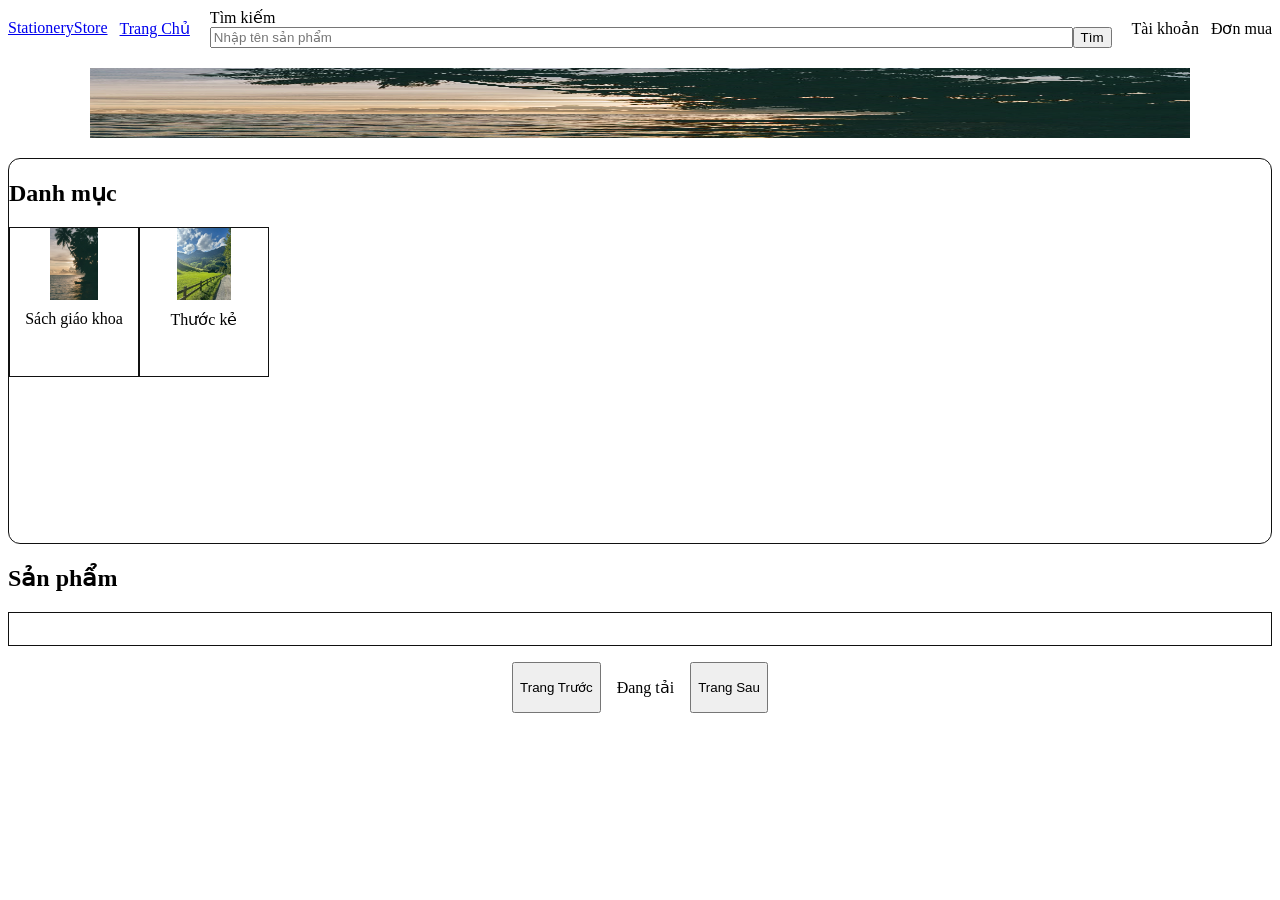
==== src/main/resources/static/index.html @ 12d90118 "Initial StationeryStore project" ====
<!doctype html>
<html lang="vi">
<head>
    <meta charset="UTF-8">
    <meta name="viewport" content="width=device-width, initial-scale=1">
    <title>StationeryStore</title>
    <link rel="stylesheet" href="style.css">
    <script src="app.js" defer></script>
</head>
<body>
    <div class="main">
        <header class="header-site">
            <div class="header-row">
                <nav class="header-links">
                    <a class="brand" href="/">StationeryStore</a>
                    <a href="/">Trang Chủ</a>
                </nav>
                <form role="search" id="search-form">
                    <label class="sr-only" for="search-input">Tìm kiếm</label>
                    <div class="search-field">
                        <input type="search" name="keyword" id="search-input" autocomplete="off" placeholder="Nhập tên sản phẩm">
                        <button type="submit" id="search-submit">Tìm</button>
                    </div>
                    <ul id="suggestions" hidden="hidden"></ul>
                </form>
                <div class="header-links">
                    <span>Tài khoản</span>
                    <span>Đơn mua</span>
                </div>
            </div>
        </header>
        <section class="hero-banner">
            <img src="./Images/pic1.jpg" alt="Ảnh thiên nhiên" >
            <img src="./Images/pic2.jpg" alt="Ảnh thiên nhiên" hidden>
        </section>
        <section class="categories bordered">
            <h2>Danh mục</h2>
            <ul>
                <li>
                    <img src="./Images/pic1.jpg" alt="ảnh">
                    <span>Sách giáo khoa</span>
                </li>
                <li>
                    <img src="./Images/pic2.jpg" alt="" >
                    <span>Thước kẻ</span>
                </li>
            </ul>
        </section>
        <section>
            <h2>Sản phẩm</h2>
            <div class="product-grid">
            </div>
            <nav class="product-pagination">
                <button type="button" id="previous-page">Trang Trước</button>
                <p id="page-info">Đang tải</p>
                <button type="button"  id="next-page">Trang Sau</button>
            </nav>
        </section>
    </div>
</body>
</html>
---- src/main/resources/static/style.css ----
:root{
    --xanh-nhat:#e9f3ed;
}
.bordered{
    border-radius: 12px;
    border: 1px solid #111;
}
.header-row{
    display: flex;
    align-items: center;
    gap: 20px; /*gap là tạo khoảng cách giữa các phần tử giữa các phần tử con bên trong phần tử cha*/
    flex-wrap: wrap; /*cho phép các phần tử con xuống hàng khi không đủ chỗ*/
}
.header-links{
    display:flex;
    align-items: center;
    gap: 12px;
}
.header-row #search-form{
    flex: 1 1 280px; /*số 1 đầu tiên cho phép các phần tử giãn ra khi phóng to , số 1 thứ cho phép các phàn tủ co lại khi thu nhỏ*/
    width:auto;
    margin: 0;
}
.search-field{
    display: flex;
}
.search-field input{
    flex: 1 ;
    min-width: 0;
}
.hero-banner{
    max-width: 1100px;
    margin: 20px auto;
}
.hero-banner img{
    display: block; /*Xuống hàng và chiếm hết hàng đó */
    height: 70px;
    width: 100% ;
    object-fit:fill;
}
.hero-banner img[hidden]{
     display: none;
}
/*.categories ul{*/
/*    display: flex;*/
/*    gap: 12px;*/
/*    list-style: none;*/
/*    padding-inline-start: 0;*/
/*}*/
.categories li{
    display: flex;
    flex-direction: column;
    gap: 10px;
    align-items: center;
    text-align: center;
    border: 1px solid #111111;
}
.categories li img{
    height: 72px;
    width: 72px;
    object-fit: contain;
}

.categories ul{
    display: grid;
    grid-template-columns: repeat(6,130px);
    grid-template-rows: repeat(2 , 150px);
    gap: 0;
    padding: 0;
    list-style: none;
}
.product-grid{
    display: grid;
    grid-template-columns: repeat(4 , minmax(0 ,1fr));
    gap:16px;
    border: 1px solid #111111;
    padding: 16px;
}
.product-grid article{
    border: 1px solid #111111;
    display: flex;
    flex-direction: column;
    padding: 0px 0px;
    gap: 10px;
}
.product-grid article img{
    height: 500px;
    width: 100%;
    border-radius: 8px;
    border: 1px solid #111111;
    object-fit: cover;
}
.product-pagination{
    display: flex;
    justify-content: center;
    gap: 16px;
    padding: 16px;
}
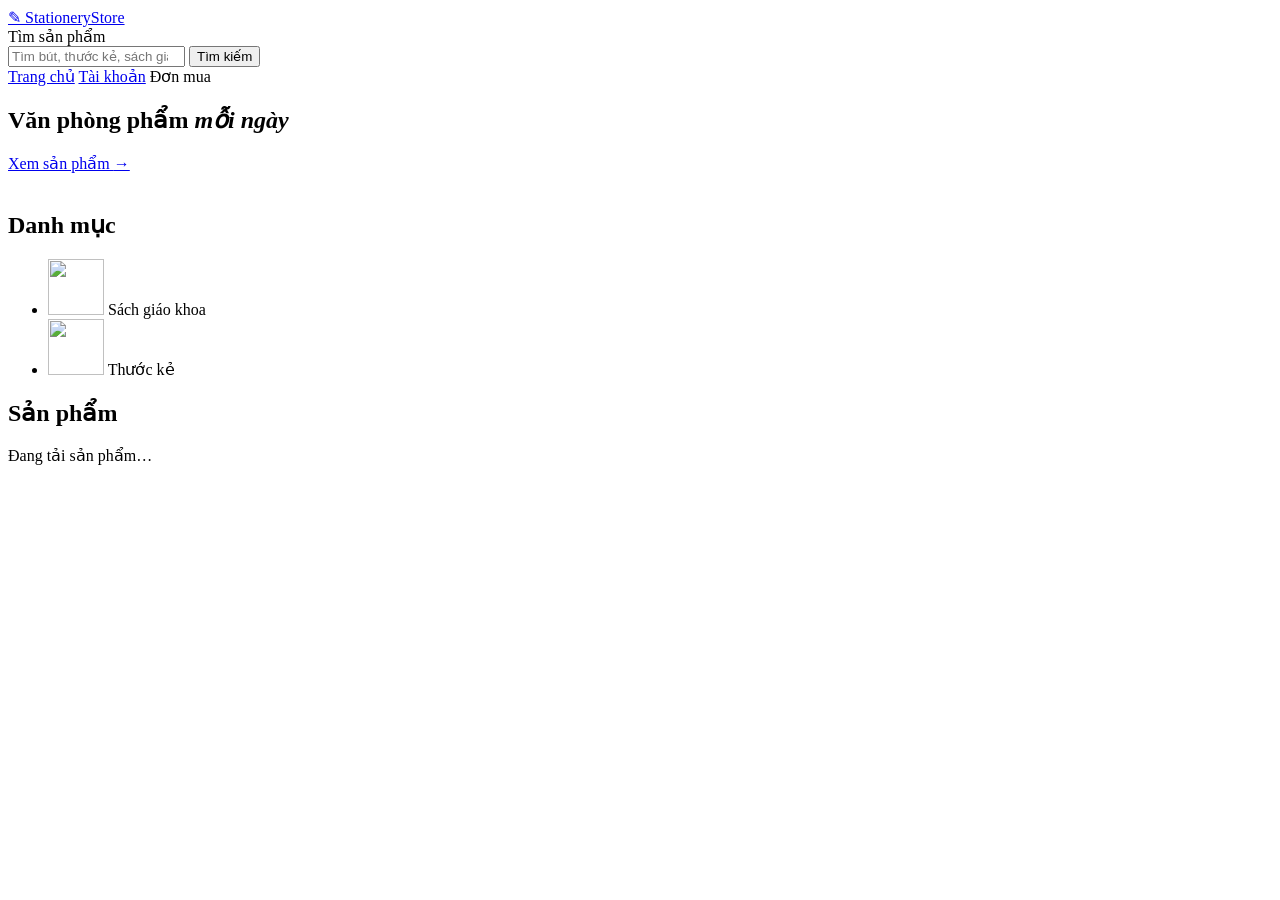
==== commit 73f68d41: "Css lại cho giao diện và thêm trang đăng nhập/đăng ký" ====
--- a/src/main/resources/static/index.html
+++ b/src/main/resources/static/index.html
@@ -3,59 +3,73 @@
 <head>
     <meta charset="UTF-8">
     <meta name="viewport" content="width=device-width, initial-scale=1">
-    <title>StationeryStore</title>
-    <link rel="stylesheet" href="style.css">
-    <script src="app.js" defer></script>
+    <title>StationeryStore | Văn phòng phẩm</title>
+    <link rel="stylesheet" href="/style.css?v=aae65435">
+    <script src="/app.js?v=eb4b030c" defer></script>
 </head>
-<body>
-    <div class="main">
-        <header class="header-site">
-            <div class="header-row">
-                <nav class="header-links">
-                    <a class="brand" href="/">StationeryStore</a>
-                    <a href="/">Trang Chủ</a>
-                </nav>
-                <form role="search" id="search-form">
-                    <label class="sr-only" for="search-input">Tìm kiếm</label>
-                    <div class="search-field">
-                        <input type="search" name="keyword" id="search-input" autocomplete="off" placeholder="Nhập tên sản phẩm">
-                        <button type="submit" id="search-submit">Tìm</button>
-                    </div>
-                    <ul id="suggestions" hidden="hidden"></ul>
-                </form>
-                <div class="header-links">
-                    <span>Tài khoản</span>
-                    <span>Đơn mua</span>
+<body class="storefront">
+    <header class="store-header">
+        <div class="store-header-inner store-container">
+            <a class="store-brand" href="/" aria-label="StationeryStore, trang chủ">
+                <span aria-hidden="true">✎</span> StationeryStore
+            </a>
+            <form id="search-form" class="store-search" role="search" action="/" method="get">
+                <label class="store-visually-hidden" for="search-input">Tìm sản phẩm</label>
+                <div class="store-search-field">
+                    <input type="search" name="keyword" id="search-input" autocomplete="off"
+                           placeholder="Tìm bút, thước kẻ, sách giáo khoa…">
+                    <button type="submit">Tìm kiếm</button>
                 </div>
+                <ul id="suggestions" class="store-suggestions" aria-label="Gợi ý tìm kiếm" hidden></ul>
+            </form>
+            <nav class="store-nav" aria-label="Điều hướng chính">
+                <a href="/">Trang chủ</a>
+                <a href="/login.html">Tài khoản</a>
+                <span class="store-nav-unavailable" aria-disabled="true">Đơn mua</span>
+            </nav>
+        </div>
+    </header>
+
+    <main class="store-container store-content">
+        <section class="store-hero" aria-labelledby="store-heading">
+            <div class="store-hero-copy">
+                <h1 id="store-heading">Văn phòng phẩm <em>mỗi ngày</em></h1>
+                <a class="store-primary-link" href="#products">Xem sản phẩm <span aria-hidden="true">→</span></a>
             </div>
-        </header>
-        <section class="hero-banner">
-            <img src="./Images/pic1.jpg" alt="Ảnh thiên nhiên" >
-            <img src="./Images/pic2.jpg" alt="Ảnh thiên nhiên" hidden>
+            <div class="store-hero-media">
+                <img src="/Images/hero-stationery.jpg" alt="">
+                <img src="/Images/hero-school-supplies.jpg" alt="" hidden>
+            </div>
         </section>
-        <section class="categories bordered">
-            <h2>Danh mục</h2>
-            <ul>
+
+        <section class="store-categories" aria-labelledby="categories-heading">
+            <h2 id="categories-heading">Danh mục</h2>
+            <ul id="category-grid" class="store-category-grid">
                 <li>
-                    <img src="./Images/pic1.jpg" alt="ảnh">
-                    <span>Sách giáo khoa</span>
+                    <img class="store-category-image" src="/Images/default-stationery.jpg" alt="" width="56" height="56">
+                    Sách giáo khoa
                 </li>
                 <li>
-                    <img src="./Images/pic2.jpg" alt="" >
-                    <span>Thước kẻ</span>
+                    <img class="store-category-image" src="/Images/default-stationery.jpg" alt="" width="56" height="56">
+                    Thước kẻ
                 </li>
             </ul>
-        </section>
-        <section>
-            <h2>Sản phẩm</h2>
-            <div class="product-grid">
-            </div>
-            <nav class="product-pagination">
-                <button type="button" id="previous-page">Trang Trước</button>
-                <p id="page-info">Đang tải</p>
-                <button type="button"  id="next-page">Trang Sau</button>
+            <nav id="category-pagination" class="store-pagination" aria-label="Phân trang danh mục" hidden>
+                <button type="button" id="category-previous">Danh mục trước</button>
+                <button type="button" id="category-next">Danh mục sau</button>
             </nav>
         </section>
-    </div>
+
+        <section id="products" class="store-products" aria-labelledby="products-heading">
+            <h2 id="products-heading">Sản phẩm</h2>
+            <div id="product-grid" class="store-product-grid" aria-busy="true"></div>
+            <p id="product-status" class="store-product-status" role="status">Đang tải sản phẩm…</p>
+            <nav class="store-pagination" aria-label="Phân trang sản phẩm" hidden>
+                <button type="button" id="previous-page" disabled><span aria-hidden="true">‹</span> Trang trước</button>
+                <span id="page-info" aria-live="polite"></span>
+                <button type="button" id="next-page" disabled>Trang sau <span aria-hidden="true">›</span></button>
+            </nav>
+        </section>
+    </main>
 </body>
 </html>
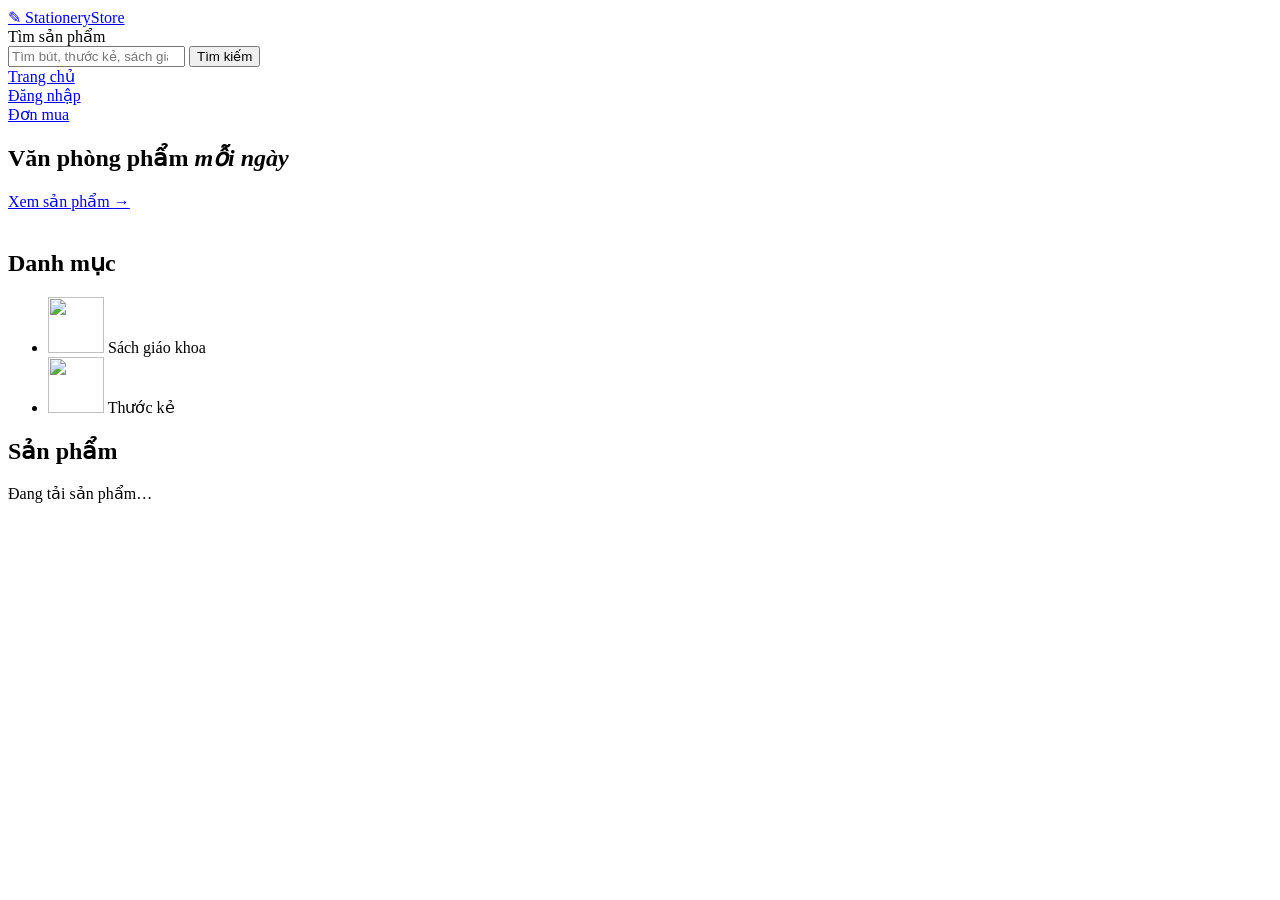
==== commit 0623d799: "Hoàn thiện quản lý sản phẩm và đơn mua" ====
--- a/src/main/resources/static/index.html
+++ b/src/main/resources/static/index.html
@@ -4,8 +4,9 @@
     <meta charset="UTF-8">
     <meta name="viewport" content="width=device-width, initial-scale=1">
     <title>StationeryStore | Văn phòng phẩm</title>
-    <link rel="stylesheet" href="/style.css?v=aae65435">
+    <link rel="stylesheet" href="/style.css?v=7547688e">
     <script src="/app.js?v=eb4b030c" defer></script>
+    <script src="/account.js?v=bc262cb6" defer></script>
 </head>
 <body class="storefront">
     <header class="store-header">
@@ -24,8 +25,14 @@
             </form>
             <nav class="store-nav" aria-label="Điều hướng chính">
                 <a href="/">Trang chủ</a>
-                <a href="/login.html">Tài khoản</a>
-                <span class="store-nav-unavailable" aria-disabled="true">Đơn mua</span>
+                <a class="store-admin-link" href="/admin.html" hidden>Quản lý sản phẩm</a>
+                <div class="store-account">
+                    <a class="store-account-login" href="/login.html">Đăng nhập</a>
+                    <span class="store-account-name" hidden></span>
+                    <button class="store-account-logout" type="button" hidden>Đăng xuất</button>
+                    <span class="store-account-message" role="status"></span>
+                </div>
+                <a href="/orders.html">Đơn mua</a>
             </nav>
         </div>
     </header>
